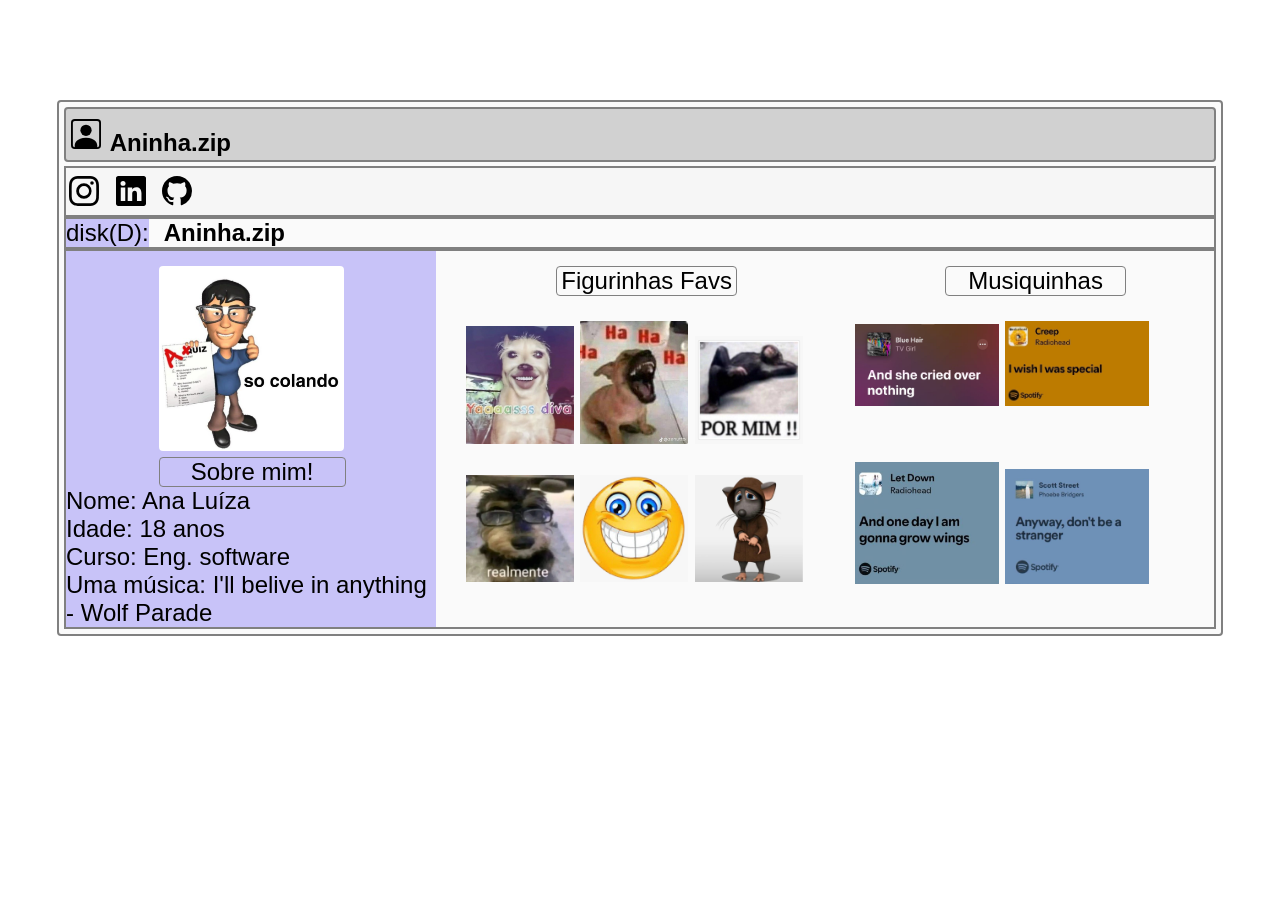
==== index.htm @ 864fefc2 "Add files via upload hahahhaghagha" ====
<!DOCTYPE html>
<html lang="pt-br">
<head>
    <meta charset="UTF-8">
    <meta name="viewport" content="width=device-width, initial-scale=1.0">
    <title>tste 1</title>
    <link rel="stylesheet" href="main.css">
</head>
<body>
    <div class="principal">
        <div id="hero">
            <img src="img/icons/icon.svg" width="30px" class="profile"> <p class="nome">Aninha.zip</p>
        </div>
        <div id="cont">
            <div id="icons">
                <a href="https://www.instagram.com/a.txt.na?igsh=NHU5b24wMnpxMmY="><img src="img/icons/instagram.svg" width="30px" class="img"></a> 
                <a href="haha.html"><img src="img/icons/linkedin.svg" width="30px" class="img"></a>
                <a href="https://github.com/Analuizza2008"><img src="img/icons/github.svg" width="30px" class="img"></a>
            </div>
        </div>
        <div class="line2">
            <div id="disk"><p>disk(D):</p></div>
            <div class="nome"><p>Aninha.zip</p></div>
        </div>
        <div class="colunas">
            <div id="coluna1">
                <img src="img/perfil/_.jpeg" width="50%" id="img">
                <div id="nomis">Sobre mim!</div>
                <p>
                   Nome: Ana Luíza <br> Idade: 18 anos <br> Curso: Eng. software <br> Uma música: I'll belive in anything - Wolf Parade
                </p>
            </div>
            <div id="coluna2">
                   <div id="figs">Figurinhas Favs</div>
                   <img src="img/figs/yassdiva.webp" width="30%" class="figs">
                   <img src="img/figs/haha.jpeg"  class="figs">
                   <img src="img/figs/pormim.png" class="figs">
                   <img src="img/figs/realmente.jpeg"  class="figs">
                   <img src="img/figs/smile.png" class="figs">
                   <img src="img/figs/pobrerato.png" class="figs">
            </div>
            <div id="coluna3">
                <div id="figs">Musiquinhas</div>
                <img src="img/music/Blue hair.jpeg" class="music">
                <img src="img/music/Creep - Radiohead.jpeg" class="music">
                <img src="img/music/LetDown.jpeg" class="music">
                <img src="img/music/scott.jpeg" class="music">
            </div>
        </div>
    </div>
</body>
</html>
---- main.css ----
*{
    margin: 0;
    padding: 0;
    font-size: x-large;
    font-family: Arial, Helvetica, sans-serif;
}
div.principal{
    border: 2px solid gray;
    width: 90%;
    padding: 5px;
    margin: auto;
    margin-top: 100px;
    border-radius: 4px;
    background-color: #f5f5f578;
}
#hero{
    border: 2px solid gray;
    background-color: #b6b6b69a;
    padding: 3px;
    border-radius: 4px;
}
#hero .nome{
    font-weight: bold;
}
#hero .profile{
    margin: 2px;
    padding-top: 5px;
}
#hero p{
    display: inline;
}
#cont{
    border: 2px solid gray;
    margin-top: 4px;
    padding: 3px;
    background-color: #ececec4f;
}
#icons{
    padding-top:5px;
}
#icons .img{
    margin-right: 10px;
}
.line2{
    border: 2px solid gray;
    display: flex;
}
#disk{
    background-color: #c8c3f8; 
}
.line2 .nome{
    margin-left: 15px;
    font-weight: bold;
}

.colunas{
    border: 2px solid gray;
    display: flex;
    justify-content: center;
}
.colunas #coluna1{
    margin-right: 30px;
    background-color: #c8c3f8;
    width: 33%;
}
#coluna1 #img{
    margin: 0 0 0 25%;
    margin-top: 15px;
    border-radius: 4px;
}
#coluna1 #nomis{
    border: 1px solid gray;
    width: 50%;
    margin: 0 0 0 25%;
    text-align:center;
    border-radius: 4px;
}
.colunas #coluna2{
    margin-right: 30px;
    width: 32%;
}
#figs{
    border: 1px solid gray;
    width: 50%;
    margin: 0 0 0 25%;
    margin-top: 15px;
    text-align:center;
    border-radius: 4px;
}
#coluna2 .figs{
    margin-top: 25px;
    width: 30%;
}
#coluna2 .figs:hover{
    width: 32%;
    transition: 0.2s;
}
.colunas #coluna3{
    width: 32%;
}
.music{
    margin-top: 25px;
    margin-bottom: 25px; 
    width: 40%;
}
#coluna3 .music:hover{
    width: 42%;
    transition: 0.2s;
}
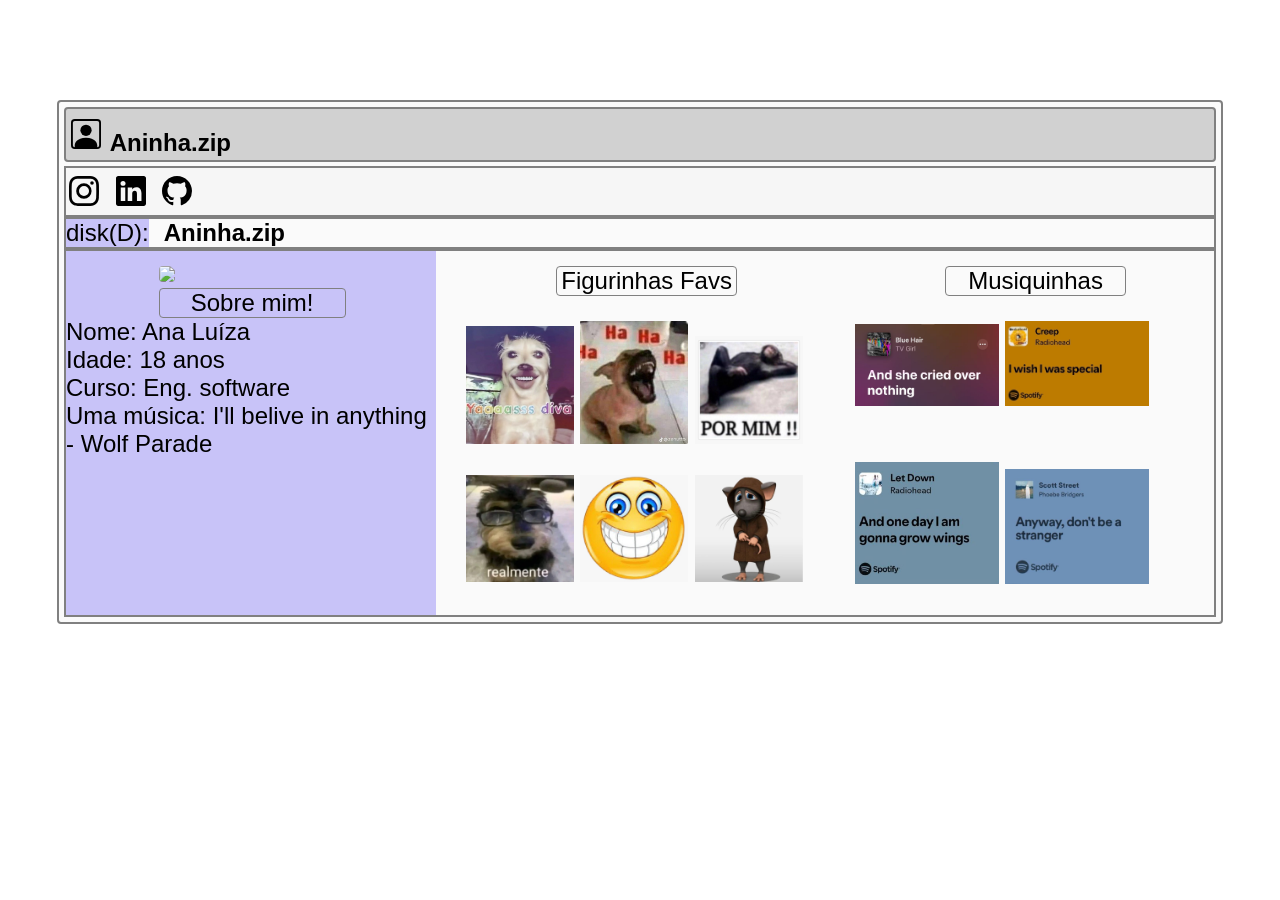
==== commit f2005305: "Update index.htm" ====
--- a/index.htm
+++ b/index.htm
@@ -24,7 +24,7 @@
         </div>
         <div class="colunas">
             <div id="coluna1">
-                <img src="img/perfil/_.jpeg" width="50%" id="img">
+                <img src="img/perfil/profile.jpeg" width="50%" id="img">
                 <div id="nomis">Sobre mim!</div>
                 <p>
                    Nome: Ana Luíza <br> Idade: 18 anos <br> Curso: Eng. software <br> Uma música: I'll belive in anything - Wolf Parade
@@ -49,4 +49,4 @@
         </div>
     </div>
 </body>
-</html>+</html>
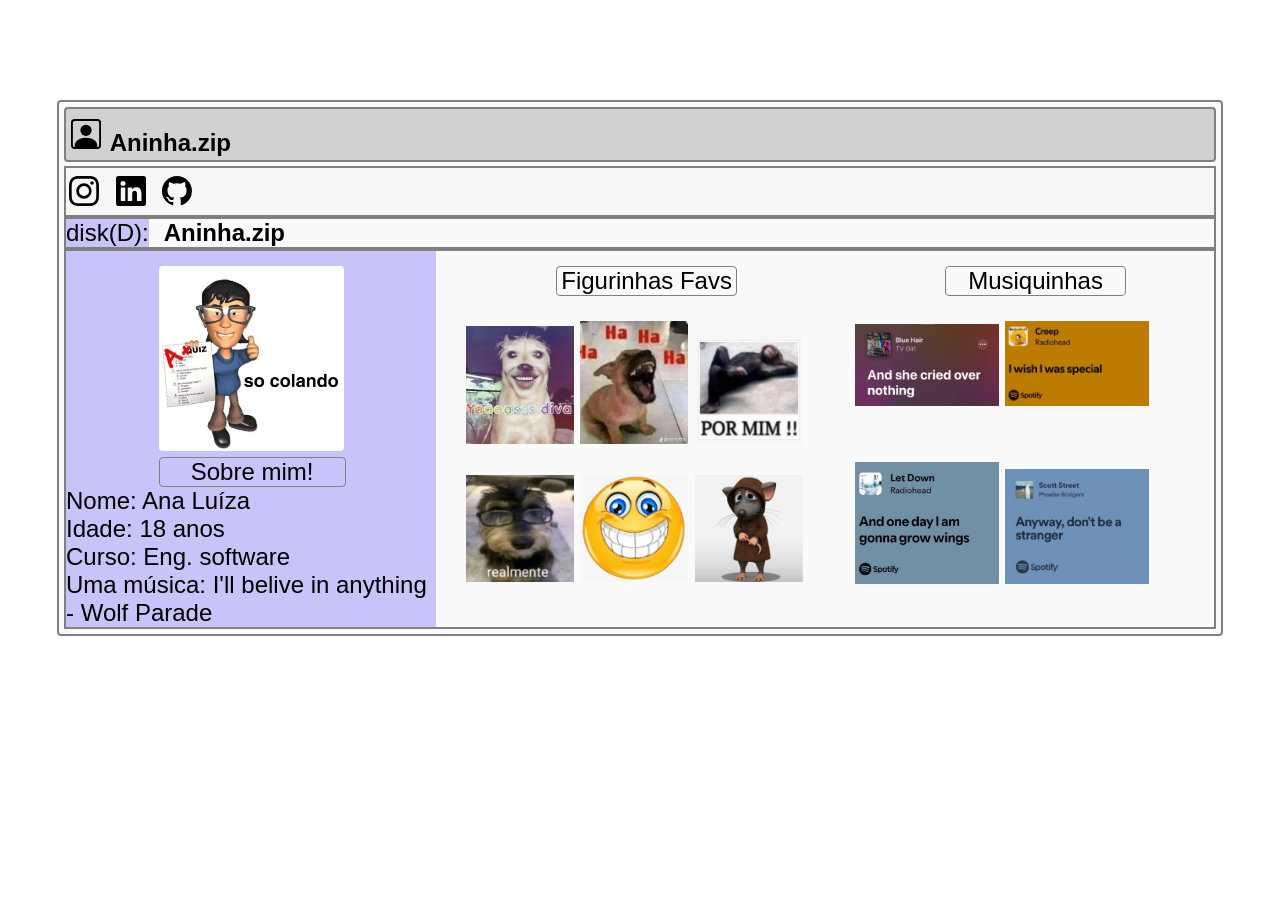
==== commit f26af811: "Update index.htm" ====
--- a/index.htm
+++ b/index.htm
@@ -24,7 +24,7 @@
         </div>
         <div class="colunas">
             <div id="coluna1">
-                <img src="img/perfil/profile.jpeg" width="50%" id="img">
+                <img src="img/perfil/perfil.jpeg" width="50%" id="img">
                 <div id="nomis">Sobre mim!</div>
                 <p>
                    Nome: Ana Luíza <br> Idade: 18 anos <br> Curso: Eng. software <br> Uma música: I'll belive in anything - Wolf Parade
